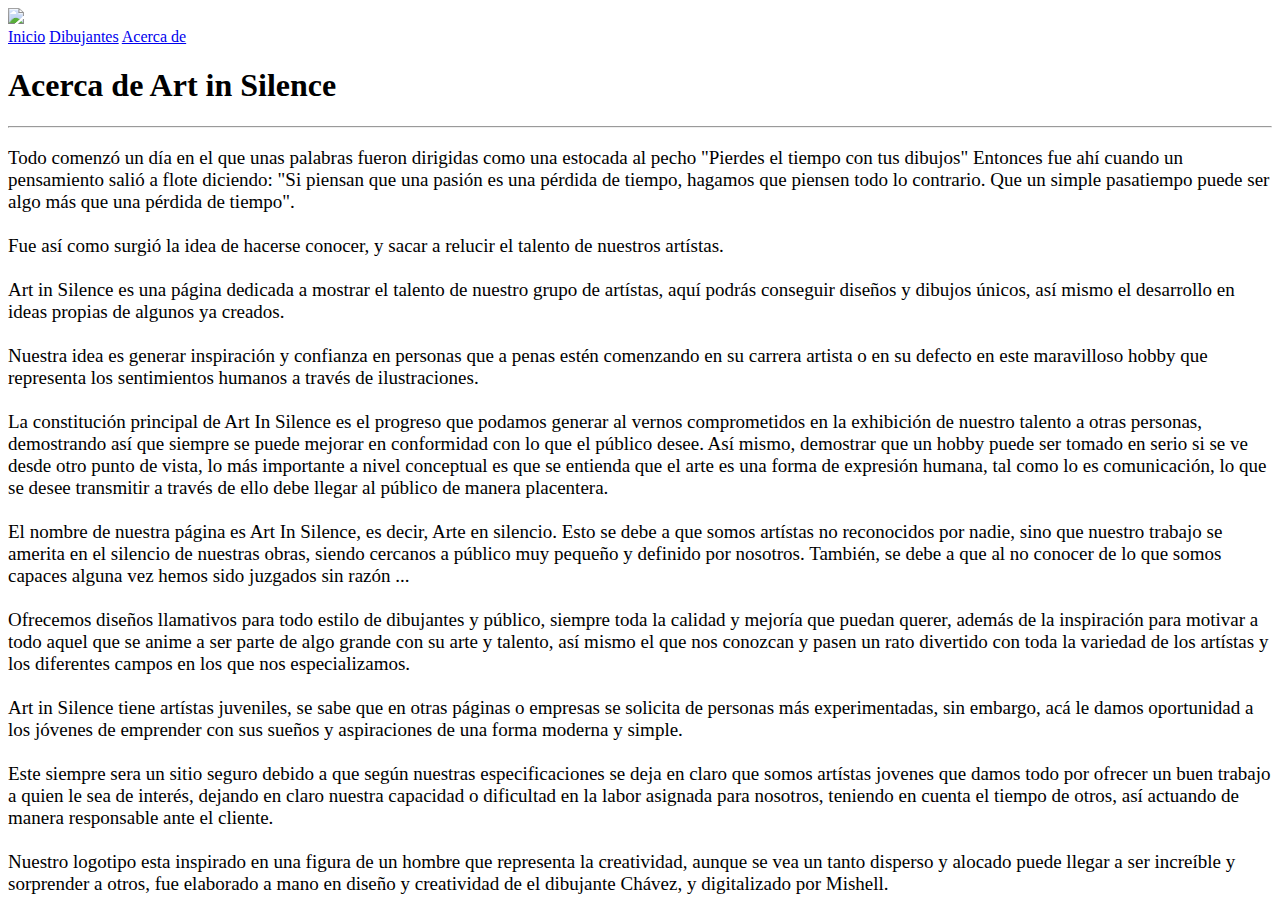
==== acerca.html @ 48843b23 "no message" ====
<!DOCTYPE html>
<html>
	<head>
		<meta charset="utf-8">
		<title>Art in Silence</title>
		<meta name="description" content="Art in Silence el lugar donde podrás encontrar el trabajo de nuestros artistas. Se caracteriza por calidad y compromiso. Dibujos y diseños únicos. ">
		<meta name="keywords" content="anime, dibujos, diseños, art in silence, portfolio, freelancer, fan art, colores, pintura, arte, manga, videojuegos, juegos, sprites,profesionales,diseñadores gráficos">
		<meta name="viewport" content="width=device-width, user-scalable=no, initial-scale=1.0, maximun-scale=1.0, minimum-scale=1.0">	
		<link href="https://fonts.googleapis.com/css?family=Nunito+Sans:400,700&display=swap" rel="stylesheet">
		<link rel="stylesheet" type="text/css" href="css/estilos.css">
		<link rel="shortcut icon" type="x-images/icon" href="img/fav.ico">
		<link rel="stylesheet" type="text/css" href="css/font-awesome.min.css">
		<link rel="shortcut icon" type="x-images/icon" href="img/favicon.ico">
	</head>

	<body>
		<div class="header2" id="header1">
			<nav class="menu">
				<div class="logo1">
					<a href="index.html"><img src="img/logo.png"></a>
					<a href="" class="btn-menu" id="btn-menu"></a>
				</div>

				<div class="enlaces">
					<a href="index.html">Inicio</a>
					<a href="dibujantes.html">Dibujantes</a>
					<a href="acerca.html">Acerca de</a>			
				</div>
			</nav>
		</div>

		<main>
			<article>
				<h1>Acerca de Art in Silence</h1>
				<hr>
				<p style="font-size: 19px;">
					Todo comenzó un día en el que unas palabras fueron dirigidas como una estocada al pecho "Pierdes el tiempo con tus dibujos" Entonces fue ahí cuando un pensamiento salió a flote diciendo: "Si piensan que una pasión es una pérdida de tiempo, hagamos que piensen todo lo contrario. Que un simple pasatiempo puede ser algo más que una pérdida de tiempo".
					<br><br>

					Fue así como surgió la idea de hacerse conocer, y sacar a relucir el talento de nuestros artístas.
					<br><br>
					Art in Silence es una página dedicada a mostrar el talento de nuestro grupo de artístas, aquí podrás conseguir diseños y dibujos únicos, así mismo el desarrollo en ideas propias de algunos ya creados.
					<br><br>
					Nuestra idea es generar inspiración y confianza en personas que a penas estén comenzando en su carrera artista o en su defecto en este maravilloso hobby que representa los sentimientos humanos a través de ilustraciones.
					<br><br>
					La constitución principal de Art In Silence es el progreso que podamos generar al vernos comprometidos en la exhibición de nuestro talento a otras personas, demostrando así que siempre se puede mejorar en conformidad con lo que el público desee. Así mismo, demostrar que un hobby puede ser tomado en serio si se ve desde otro punto de vista, lo más importante a nivel conceptual es que se entienda que el arte es una forma de expresión humana, tal como lo es comunicación, lo que se desee transmitir a través de ello debe llegar al público de manera placentera. 
					<br><br>
					El nombre de nuestra página es Art In Silence, es decir, Arte en silencio. Esto se debe a que somos artístas no reconocidos por nadie, sino que nuestro trabajo se amerita en el silencio de nuestras obras, siendo cercanos a público muy pequeño y definido por nosotros. También, se debe a que al no conocer de lo que somos capaces alguna vez hemos sido juzgados sin razón ...
					<br><br>
					Ofrecemos diseños llamativos para todo estilo de dibujantes y público, siempre toda la calidad y mejoría que puedan querer, además de la inspiración para motivar a todo aquel que se anime a ser parte de algo grande con su arte y talento, así mismo el que nos conozcan y pasen un rato divertido con toda la variedad de los artístas y los diferentes campos en los que nos especializamos.
					<br><br>
					Art in Silence tiene artístas juveniles, se sabe que en otras páginas o empresas se solicita de personas más experimentadas, sin embargo, acá le damos oportunidad a los jóvenes de emprender con sus sueños y aspiraciones de una forma moderna y simple.
					<br><br>
					Este siempre sera un sitio seguro debido a que según nuestras especificaciones se deja en claro que somos artístas jovenes que damos todo por ofrecer un buen trabajo a quien le sea de interés, dejando en claro nuestra capacidad o dificultad en la labor asignada para nosotros, teniendo en cuenta el tiempo de otros, así actuando de manera responsable ante el cliente. 
					<br><br>
					Nuestro logotipo esta inspirado en una figura de un hombre que representa la creatividad, aunque se vea un tanto disperso y alocado puede llegar a ser increíble y sorprender a otros, fue elaborado a mano en diseño y creatividad de el dibujante Chávez, y digitalizado por Mishell.  
				</p>

				
			</article>
		</main>
		<script src="js/jquery.min.js"></script>
		<script src="js/headroom.min.js"></script>
		<script src="js/menu.js"></script>
	</body>
</html>
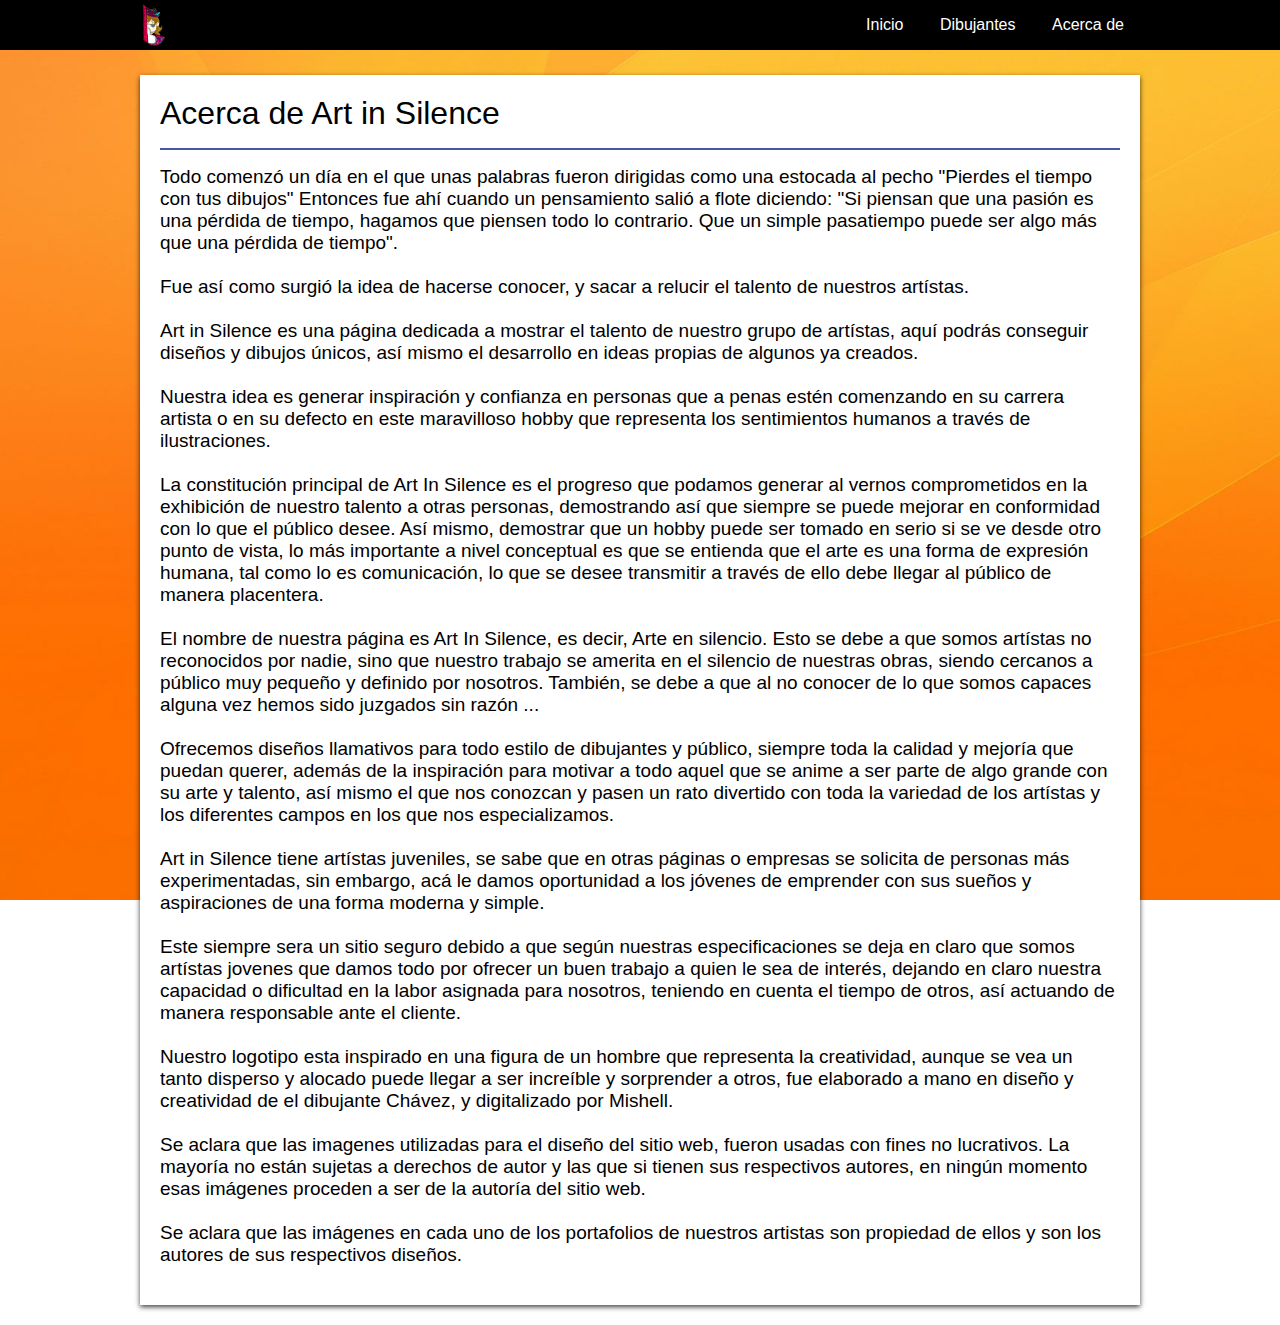
==== commit 2cb7fac4: "Update acerca.html" ====
--- a/acerca.html
+++ b/acerca.html
@@ -53,7 +53,11 @@
 					<br><br>
 					Este siempre sera un sitio seguro debido a que según nuestras especificaciones se deja en claro que somos artístas jovenes que damos todo por ofrecer un buen trabajo a quien le sea de interés, dejando en claro nuestra capacidad o dificultad en la labor asignada para nosotros, teniendo en cuenta el tiempo de otros, así actuando de manera responsable ante el cliente. 
 					<br><br>
-					Nuestro logotipo esta inspirado en una figura de un hombre que representa la creatividad, aunque se vea un tanto disperso y alocado puede llegar a ser increíble y sorprender a otros, fue elaborado a mano en diseño y creatividad de el dibujante Chávez, y digitalizado por Mishell.  
+					Nuestro logotipo esta inspirado en una figura de un hombre que representa la creatividad, aunque se vea un tanto disperso y alocado puede llegar a ser increíble y sorprender a otros, fue elaborado a mano en diseño y creatividad de el dibujante Chávez, y digitalizado por Mishell.
+					<br><br>
+					Se aclara que las imagenes utilizadas para el diseño del sitio web, fueron usadas con fines no lucrativos. La mayoría no están sujetas a derechos de autor y las que si tienen sus respectivos autores, en ningún momento esas imágenes proceden a ser de la autoría del sitio web.
+					<br><br>
+					Se aclara que las imágenes en cada uno de los portafolios de nuestros artistas son propiedad de ellos y son los autores de sus respectivos diseños.
 				</p>
 
 				
@@ -63,4 +67,4 @@
 		<script src="js/headroom.min.js"></script>
 		<script src="js/menu.js"></script>
 	</body>
-</html>+</html>
--- a/css/estilos.css
+++ b/css/estilos.css
@@ -0,0 +1,1613 @@
+* {
+	margin: 0;
+	padding: 0;
+	box-sizing: border-box;
+	-webkit-box-sizing: border-box;
+	-moz-box-sizing: border-box;
+	box-sizing: border-box;
+}
+
+
+body {
+	background: url('../img/init.jpg');
+	background-size: cover;
+	background-attachment: fixed;
+	padding-top:55px; 
+	font-family:'Open Sans',Sans-serif, Arial, Helvetica;
+}
+
+a {
+	text-decoration: none;
+}
+
+/*carrusel de imagenes*/
+
+.titulo {
+    font-size: 40px;
+    font-family: 'Dancing Script', cursive;
+    margin-bottom: 40px;
+    color: #fff;
+}
+
+.subtitulo {
+    margin: 0;
+    color: #000;
+    display: inline;
+    font-size: 50px;
+    font-weight: 500;
+    text-transform: uppercase;
+}
+
+.sabor { 
+    color: #fff;
+    margin: 7px 0;
+    font-size: 50px;
+    font-weight: 600;
+    text-shadow: 2px 2px 1px rgba(0,0,0,0.7);
+    font-family: 'Dancing Script', cursive;
+    margin-top: 0;
+}
+
+.linea-division {
+    width: 80%;
+    height: 2px;
+    background-color: #36221c;
+}
+
+
+/*Materialize*/
+
+.carousel{
+    min-height: 500px;
+}
+
+.carousel .carousel-item{
+    display: flex;
+    flex-direction: column;
+    justify-content: center;
+    align-items: center;
+    user-select: none;
+    background: #ccc;
+    width: 500px;
+    height: 500px;
+}
+
+.carousel .carousel-item img{
+    width: 100%;
+    height: 100%;
+    object-fit: cover;
+    position: absolute;
+    top: 0;
+    left: 0;
+    z-index: -1;
+    border-radius: 15px;
+}
+
+.carousel .indicators .indicator-iten{
+    border-radius: 0;
+    transform: rotate(45deg);
+    margin: 0 15px;
+    background: #36221c;
+}
+
+/*carrusel de imagenes*/
+
+/*Particles*/
+#particles-js{
+  width: 100%;
+  height:100vh; 
+  opacity: 0.9;
+  position: fixed;
+  z-index: -1;
+}
+
+
+
+/*Header*/
+
+.header2{
+	background: #000;
+	position: fixed;
+	z-index: 1500;
+	width: 100%;
+	top: 0;
+
+}
+
+/*Danny*/
+
+.header3{
+	background: url(../img/danny/estresha.jpg);
+	background-size: 580px;
+	position: fixed;
+	z-index: 1500;
+	width: 100%;
+	top: 0;
+
+}
+
+.menu2{
+	width: 90%;
+	max-width: 1000px;
+	margin: auto;
+	display: flex;
+	flex-direction: row;
+	justify-content: space-between;
+	align-items: center;
+}
+
+.menu2 .logo2{
+	display: inline-block;
+	margin-right: 1em;
+
+}
+
+.menu2 .logo2 img{
+	width: 100%; 
+	max-width: 54px;
+	vertical-align: top;
+	height: 42px;
+}
+
+.menu2 .btn-menu2{
+	display: none;
+	color:#fff;
+	text-decoration: none;
+	font-size: 1em;
+}
+
+
+.menu2 .enlaces8{
+	display: inline-block;
+	text-align: right;
+}
+
+.menu2 .enlaces8 a{
+	color: #fff;
+	text-decoration: none;
+	display: inline-block;
+	text-align: center;
+	padding: 1em;
+}
+
+.menu2 .enlaces8 i{
+	margin-right: 5px;
+
+}
+
+.menu2 .enlaces8 a:hover{
+	background:url(../img/danny/cora.jpg);
+	background-size: 90%;
+	color:#000;
+	font-weight: bold;
+}
+
+
+/*Danny*/
+.menu{
+	width: 90%;
+	max-width: 1000px;
+	margin: auto;
+	display: flex;
+	flex-direction: row;
+	justify-content: space-between;
+	align-items: center;
+}
+
+.menu .logo1{
+	display: inline-block;
+	margin-right: 1em;
+
+}
+
+.menu .logo1 img{
+	vertical-align: top;
+	height: 42px;
+}
+
+.menu .btn-menu{
+	display: none;
+	color:#fff;
+	text-decoration: none;
+	font-size: 1em;
+}
+
+.menu .logo1:hover{
+	background: #000; 
+}
+
+.menu .enlaces{
+	display: inline-block;
+	text-align: right;
+}
+
+.menu .enlaces a{
+	color: #fff;
+	text-decoration: none;
+	display: inline-block;
+	text-align: center;
+	padding: 1em;
+}
+
+.menu .enlaces i{
+	margin-right: 5px;
+
+}
+
+.menu .enlaces a:hover{
+	background: #F5B041 ;
+	color:#000;
+	font-weight: bold;
+}
+
+/*Mishi*/
+.menu .enlaces1{
+	display: inline-block;
+	text-align: right;
+}
+
+.menu .enlaces1 a{
+	color: #fff;
+	text-decoration: none;
+	display: inline-block;
+	text-align: center;
+	padding: 1em;
+}
+
+.menu .enlaces1 i{
+	margin-right: 5px;
+
+}
+
+.menu .enlaces1 a:hover{
+	background: #FA58F4;
+	opacity: 0.9;
+	color:#2C3E50;
+	font-weight: bold;
+}
+
+
+/*Danny*/
+
+
+
+/*Mishi*/
+
+/*Adrian*/
+.menu .enlaces2{
+	display: inline-block;
+	text-align: right;
+}
+
+.menu .enlaces2 a{
+	color: #fff;
+	text-decoration: none;
+	display: inline-block;
+	text-align: center;
+	padding: 1em;
+}
+
+.menu .enlaces2 i{
+	margin-right: 5px;
+
+}
+
+.menu .enlaces2 a:hover{
+	background: #899CB2;
+	opacity: 0.7;
+	color:#000;
+	font-weight: bold;
+}
+
+
+/*Adrian*/
+
+/*Bonny*/
+
+/*Adrian*/
+.menu .enlaces3{
+	display: inline-block;
+	text-align: right;
+}
+
+.menu .enlaces3 a{
+	color: #fff;
+	text-decoration: none;
+	display: inline-block;
+	text-align: center;
+	padding: 1em;
+}
+
+.menu .enlaces3 i{
+	margin-right: 5px;
+
+}
+
+.menu .enlaces3 a:hover{
+	background:  #8E44AD;
+	opacity: 0.7;
+	color:#000;
+	font-weight: bold;
+}
+
+
+/*Adrian*/
+	
+/*Bonny*/
+
+/*chavez*/
+
+ .menu .enlaces4{
+	display: inline-block;
+	text-align: right;
+}
+
+.menu .enlaces4 a{
+	color: #fff;
+	text-decoration: none;
+	display: inline-block;
+	text-align: center;
+	padding: 1em;
+}
+
+.menu .enlaces4 i{
+	margin-right: 5px;
+
+}
+
+.menu .enlaces4 a:hover{
+	background:  #28B463 ;
+	opacity: 0.7;
+	color:#000;
+	font-weight: bold;
+}
+
+
+/*chavez*/
+
+/*Vincen*/
+
+.menu .enlaces5{
+	display: inline-block;
+	text-align: right;
+}
+
+.menu .enlaces5 a{
+	color: #fff;
+	text-decoration: none;
+	display: inline-block;
+	text-align: center;
+	padding: 1em;
+}
+
+.menu .enlaces5 i{
+	margin-right: 5px;
+
+}
+
+.menu .enlaces5 a:hover{
+	background:  #3498DB;
+	opacity: 0.7;
+	color:#000;
+	font-weight: bold;
+}
+
+/*Vincen*/
+
+/*Gian*/
+
+.menu .enlaces6{
+	display: inline-block;
+	text-align: right;
+}
+
+.menu .enlaces6 a{
+	color: #fff;
+	text-decoration: none;
+	display: inline-block;
+	text-align: center;
+	padding: 1em;
+}
+
+.menu .enlaces6 i{
+	margin-right: 5px;
+
+}
+
+.menu .enlaces6 a:hover{
+	background:  #FF7CF2;
+	opacity: 0.7;
+	color:#000;
+	font-weight: bold;
+}
+
+
+/*Gian*/
+
+/*Jhony*/
+
+.menu .enlaces7{
+	display: inline-block;
+	text-align: right;
+}
+
+.menu .enlaces7 a{
+	color: #fff;
+	text-decoration: none;
+	display: inline-block;
+	text-align: center;
+	padding: 1em;
+}
+
+.menu .enlaces7 i{
+	margin-right: 5px;
+
+}
+
+.menu .enlaces7 a:hover{
+	background:  #943126;
+	opacity: 0.7;
+	color:#000;
+	font-weight: bold;
+}
+
+/*Jhony*/
+
+
+main{
+	width: 90%;
+	max-width: 1000px;
+	margin: 20px auto;
+	background: #fff;
+	padding: 20px;
+	box-shadow: 0px 2px 5px rgba(0,0,0, 0.75);
+}
+
+main article h1{
+	font-weight: normal;
+	margin-bottom: .5em;
+}
+
+main article hr{
+	margin-bottom: 1em;
+	height: 2px;
+	background: #4357ad;
+	border: none;
+}
+
+main article p{
+	margin-bottom: 1em;
+}
+
+/*Efectos menu*/
+
+.headroom{
+	transition: transform .3s ease;
+
+}
+
+.headroom--pinned{
+	transform: translateY(0%);
+}
+
+.headroom--unpinned{
+	transform: translateY(-100%);
+}
+
+/*Mediaqueries*/
+
+@media screen and (max-width: 700px){
+	header .menu{
+		flex-direction: column; 
+	}
+
+	header .menu .logo1{
+		display: flex;
+		flex-direction: row;
+		justify-content: space-between;
+		width: 100%;
+		padding: 1em;
+
+	}
+
+	header .menu .logo1 .btn-menu{
+		display: inline-block;
+	}
+
+	header .menu .enlaces{
+		width: 100%;
+		display: flex;
+		flex-direction: row;
+		flex-wrap: wrap;
+		justify-content: space-around;
+	}
+}
+
+
+/*header*/
+
+
+.contenedor {
+	width: 90%;
+	max-width: 800px;
+	margin: auto;
+}
+
+
+/* HEADER */
+
+header {
+	padding: 40px 0;
+}
+
+header .logo {
+	margin-top: 35px;
+	text-align: center;
+	margin-bottom: 40px;
+}
+
+header .logo p {
+	margin-top: 35px;
+	color: #283747;
+}
+
+header form {
+	width: 100%;
+	display: flex;
+	justify-content: center;
+	margin-bottom: 20px;
+}
+
+header .barra-busqueda {
+	width: 70%;
+	height: 40px;
+	line-height: 40px;
+	background: #fff;
+	padding: 0 20px;
+	border-radius: 100px;
+	border: none;
+	text-align: center;
+	font-size: 16px;
+}
+
+header .categorias {
+	display: flex;
+	justify-content: center;
+	flex-wrap: wrap;
+}
+
+header .categorias a {
+	color: #566573;
+	margin: 10px 20px;
+	font-size: 18px;
+	font-weight: 700;
+}
+
+header .categorias a.activo {
+	color: #000;
+}
+
+
+
+/*Adrian*/
+header .categorias {
+	display: flex;
+	justify-content: center;
+	flex-wrap: wrap;
+}
+
+header .categorias a {
+	color: #566573;
+	margin: 10px 20px;
+	font-size: 18px;
+	font-weight: 700;
+}
+
+header .categorias a.activo {
+	color: #D5D8DC ;
+}
+/*Adrian*/
+
+
+/* Grid */
+
+
+.grid {
+	position: relative;
+	width: 100%;
+	opacity: 0;
+	transition: opacity 0.5s linear 1s;
+}
+
+.grid.imagenes-cargadas {
+	opacity: 1;
+}
+
+.grid .item {
+	position: absolute;
+	display: block;
+	padding: 0;
+	margin: 10px;
+	width: calc(33.333333% - 20px);
+}
+
+.grid .item-contenido {
+	position: relative;
+}
+
+.grid .item img {
+	width: 100%;
+	cursor: pointer;
+	vertical-align: top;
+}
+
+/* Overlay */
+
+.overlay {
+	position: fixed;
+	top: 0;
+	bottom: 0;
+	left: 0;
+	right: 0;
+	background: rgba(0,0,0,.9);
+	width: 100%;
+	height: 100vh;
+	display: none;
+	align-items: center;
+	justify-content: center;
+	flex-direction: column;
+}
+
+.overlay.activo {
+	display: flex;
+	z-index: 3000;
+}
+
+.overlay img {
+	width: 100%;
+	max-width: 450px;
+	max-height: 600px;
+	height: 100%;
+}
+
+.overlay .descripcion {
+	display: block;
+	background: #fff;
+	padding: 20px;
+	text-align: center;
+	margin-top: 5px;
+	z-index: 1000;
+	border-radius: 10px;
+	max-width: 50%;
+}
+
+.contenedor-img {
+	position: relative;
+}
+
+.overlay #btn-cerrar-popup {
+	background: none;
+	font-size: 20px;
+	color: #fff;
+	border: none;
+	cursor: pointer;
+	position: absolute;
+	right: -20px;
+	top: -20px;
+}
+
+/*Footer*/
+
+footer .redes-sociales{
+	display: flex;
+	align-content: center;
+	justify-content: center;
+	padding: 20px;
+	flex-wrap: wrap;
+
+}
+
+footer .redes-sociales a{
+	display: block;
+	width: 60px;
+	height: 60px;
+	background: #000;
+	color: #fff;
+	margin: 20px;
+	text-align: center;
+	border-radius: 100px;
+	transition: .3s ease all;
+
+}
+
+footer .redes-sociales .twitter {background: #1da1f2;}
+footer .redes-sociales .facebook {background: #3b5998;}
+footer .redes-sociales .instagram {background: #c13584;}
+
+footer .redes-sociales a i {
+	font-size: 20px;
+	line-height: 60px;
+}
+
+footer .contenedor-icono:hover a {
+	animation: icono .5s ease;
+}
+
+@keyframes icono {
+	from {
+		transform: rotate3d(0,0,0,0);
+	}
+	to {
+		transform: rotate3d(0,1,0, 360deg);
+	}
+}
+
+footer .creado-por {
+	margin-bottom: 40px;
+	text-align: center;
+	font-size: 19.5px;
+	color: #1A5276;
+}
+
+footer .creado-por a{ font-weight: bold;}
+footer .creado-por a {color: #000;}
+footer .creado-por a:hover {text-decoration: underline;}
+
+/* Mediaqueries */
+
+@media screen and (max-width: 700px) {
+	.grid .item {
+		width: calc(50% - 20px);
+	}	
+
+	
+
+	header .barra-busqueda {
+		width: 100%;
+	}
+}
+
+
+@media screen and (max-width: 800px){
+	.overlay img{
+		width: calc(50% - 20px);
+		margin-left:calc(50% - 100px); 
+	}
+}
+
+
+@media screen and (max-width: 1000px){
+	.overlay img{
+		width: calc(80% - 20px);
+		margin-left:calc(50% - 100px); 
+	}
+}
+
+/*Parte de la descipción para el diseñador*/
+
+.contenedordescrip {
+	width: 90%;
+	max-width: 700px;
+	margin: auto;
+	height: 100%;
+	display: flex;
+	align-items:center;
+}
+.tarjeta {
+	margin:40px 0;
+	width: 100%;
+	background: #fff;
+	border-radius: 5px;
+	overflow: hidden;
+	z-index: 1000;
+}
+
+/* --------------------------------------- */
+/* ----- Slider Banner */
+/* --------------------------------------- */
+
+.slider_banner {
+	overflow: hidden;
+	z-index: 1000;
+	position: relative;
+}
+
+.slider_banner .banner {
+	position: relative;
+	width: 100%; 
+}
+
+.slider_banner .banner img {
+	vertical-align: top;
+	width: 100%;
+	position: absolute;
+	top: 0;
+	left: 100%;
+}
+
+.slider_banner .flecha-banner {
+	font-size: 35px;
+	line-height: 35px;
+	color: rgba(0,0,0,.2);
+	position: absolute;
+	top:50%;
+	z-index: 1100;
+}
+
+.slider_banner .flecha-banner:hover {
+	color: rgba(0,0,0,.5);
+}
+
+.slider_banner .flecha-banner.anterior {left: 20px;}
+.slider_banner .flecha-banner.siguiente {right: 20px;}
+
+/* --------------------------------------- */
+/* ----- Slider Info */
+/* --------------------------------------- */
+
+.slider_info {
+	text-align: center;
+	overflow: hidden;
+	padding: 20px 0;
+	z-index: 1000;
+	position: relative;
+}
+
+/* Seccion Informacion */
+
+.slider_info .informacion {
+	width: 100%;
+}
+
+.slider_info .informacion article {
+	width: 100%;
+	overflow: hidden;
+	position: relative;
+}
+
+.slider_info .informacion article .slide{
+	background: #fff;
+	width: 100%;
+	left: 100%;
+	padding: 20px 80px;
+	position: absolute;
+}
+/* Slider Flechas */
+
+.slider_info .flecha-info {
+	font-size: 35px;
+	line-height: 35px;
+	color: #e6e6e6;
+	position: absolute;
+	top:50%;
+	z-index: 1000;
+}
+
+.slider_info .flecha-info:hover {
+	color:#2C3E50;
+}
+
+.slider_info .flecha-info.anterior {
+	left: 20px;
+}
+
+.slider_info .flecha-info.siguiente {
+	right: 20px;
+}
+
+
+/* Estilos para los Slide de Info */
+
+.slider_info .informacion .nombre {
+	color: #444444;
+	font-size: 38px;
+	line-height: 38px;
+	font-weight:600;
+	margin-bottom: 16px;
+}
+
+.slider_info .informacion .trabajo {
+	color: #55acee;
+	font-size: 18px;
+	line-height: 18px;
+	margin-bottom: 16px;
+}
+
+.slider_info .informacion .pais {
+	color: #8d8d8d;
+	font-family: 14px;
+	line-height: 14px;
+}
+
+.slider_info .informacion .pais img {
+	position: relative;
+	top:2px;
+	margin-right: 10px;
+}
+
+.slider_info .informacion .texto {
+	color: #55acee;
+	font-size: 18px;
+	line-height: 24px;
+	font-family: 'Cheri';
+}
+
+.slider_info .informacion .subtitulo {
+	color: #444444;
+	font-size: 18px;
+	line-height: 24px;
+	margin-bottom: 16px;
+	
+}
+
+/* Botones Slider Info */
+
+.slider_info .informacion .botones {
+	width: 100%;
+}
+
+.slider_info .informacion .botones span {
+	width: 14px;
+	height: 14px;
+	display: inline-block;
+	margin: 0 10px;
+	border-radius: 50%;
+	background:#e6e6e6;
+}
+
+.slider_info .informacion .botones .active {
+	background: #2C3E50;
+
+}
+
+.flex-caption p{
+	font-family: Lato;
+	position: absolute;
+	top: 50%;
+	text-align: center;
+	width: 100%;
+	font-size: 45px;
+	color: #000;
+	font-weight: bold;
+} 
+
+/*Danny Descripción*/
+
+.contenedordescrip2 {
+	width: 90%;
+	max-width: 700px;
+	margin: auto;
+	height: 100%;
+	display: flex;
+	align-items:center;
+}
+.tarjeta2 {
+	margin:40px 0;
+	width: 100%;
+	background: #fff;
+	border-radius: 5px;
+	overflow: hidden;
+	z-index: 1000;
+}
+
+/* --------------------------------------- */
+/* ----- Slider Banner */
+/* --------------------------------------- */
+
+.slider_banner2 {
+	overflow: hidden;
+	z-index: 1000;
+	position: relative;
+}
+
+
+.slider_banner2 .flecha-banner2 {
+	font-size: 35px;
+	line-height: 35px;
+	color: rgba(0,0,0,.2);
+	position: absolute;
+	top:50%;
+	z-index: 1100;
+}
+
+.slider_banner2 .flecha-banner2:hover {
+	color: rgba(0,0,0,.5);
+}
+
+.slider_banner2 .flecha-banner.anterior2 {left: 20px;}
+.slider_banner2 .flecha-banner.siguiente2 {right: 20px;}
+
+/* --------------------------------------- */
+/* ----- Slider Info */
+/* --------------------------------------- */
+
+.slider_info2 {
+	text-align: center;
+	overflow: hidden;
+	padding: 20px 0;
+	z-index: 1000;
+	position: relative;
+}
+
+/* Seccion Informacion */
+
+.slider_info2 .informacion2 {
+	width: 100%;
+}
+
+.slider_info2 .informacion2 article {
+	width: 100%;
+	overflow: hidden;
+	position: relative;
+}
+
+.slider_info2 .informacion2 article .slide{
+	background: #fff;
+	width: 100%;
+	left: 100%;
+	padding: 20px 80px;
+	position: absolute;
+}
+/* Slider Flechas */
+
+.slider_info2 .flecha-info {
+	font-size: 35px;
+	line-height: 35px;
+	color: #e6e6e6;
+	position: absolute;
+	top:50%;
+	z-index: 1000;
+}
+
+.slider_info2 .flecha-info:hover {
+	color:#2C3E50;
+}
+
+.slider_info2 .flecha-info.anterior {
+	left: 20px;
+}
+
+.slider_info2 .flecha-info.siguiente {
+	right: 20px;
+}
+
+
+/* Estilos para los Slide de Info */
+
+.slider_info2 .informacion2 .nombre {
+	color: #444444;
+	font-size: 38px;
+	line-height: 38px;
+	font-weight:600;
+	margin-bottom: 16px;
+}
+
+.slider_info2 .informacion2 .trabajo {
+	color: #55acee;
+	font-size: 18px;
+	line-height: 18px;
+	margin-bottom: 16px;
+}
+
+.slider_info2 .informacion2 .pais {
+	color: #8d8d8d;
+	font-family: 14px;
+	line-height: 14px;
+}
+
+.slider_info2 .informacion2 .pais img {
+	position: relative;
+	top:2px;
+	margin-right: 10px;
+}
+
+.slider_info2 .informacion2 .texto {
+	color: #55acee;
+	font-size: 18px;
+	line-height: 24px;
+	font-family: 'Cheri';
+}
+
+.slider_info2 .informacion2 .subtitulo {
+	color: #444444;
+	font-size: 18px;
+	line-height: 24px;
+	margin-bottom: 16px;
+	font-family: 'Cheri';
+}
+
+/* Botones Slider Info */
+
+.slider_info2 .informacion2 .botones {
+	width: 100%;
+}
+
+.slider_info2 .informacion2 .botones span {
+	width: 14px;
+	height: 14px;
+	display: inline-block;
+	margin: 0 10px;
+	border-radius: 50%;
+	background:#e6e6e6;
+}
+
+.slider_info2 .informacion2 .botones .active {
+	background: #2C3E50;
+
+}
+
+.flex-caption p{
+	font-family: Lato;
+	position: absolute;
+	top: 50%;
+	text-align: center;
+	width: 100%;
+	font-size: 45px;
+	color: #000;
+	font-weight: bold;
+} 
+
+/*Danny Descripción*/
+
+/*SLIDER */
+
+
+
+@font-face {
+  font-family: 'flexslider-icon';
+  src: url('fonts/flexslider-icon.eot');
+  src: url('fonts/flexslider-icon.eot?#iefix') format('embedded-opentype'), url('fonts/flexslider-icon.woff') 
+  format('woff'), url('fonts/flexslider-icon.ttf') format('truetype'), url('fonts/flexslider-icon.svg#flexslider-icon') format('svg');
+  font-weight: normal;
+  font-style: normal;
+}
+
+.flexslider{
+	width: 100%;
+	position: relative;
+}
+
+.slides{
+	overflow: hidden;
+}
+
+.slides img{
+	width: 100%;
+}
+
+.slides,
+.flex-control-nav,
+.flex-direction-nav {
+  margin: 0;
+  padding: 0;
+  list-style: none;
+}
+
+.flex-control-nav{
+	width: 100%;
+	text-align: center;
+	position: absolute;
+	bottom: 5%;
+	z-index: 999;
+}
+
+.flex-control-nav li{
+	display: inline-block;
+	margin: 0 6px;
+}
+
+.flex-control-nav li a{
+	display: block;
+	background: #777777;
+	width: 12px;
+	height: 12px;
+	border-radius: 12px;
+	text-indent: -9999px;
+}
+
+.flex-control-nav li a:hover{
+	background: #2E2E2E;
+}
+
+.flex-control-nav li a.flex-active{
+	background: #2E2E2E;	
+}
+
+.flex-direction-nav a{
+	display: block;
+	text-decoration: none;
+	position: absolute;
+	top: 50%;
+	z-index: 999;
+	width: 40px;
+	height: 40px;
+	overflow: hidden;
+	opacity: 0;
+	-webkit-transition: all 0.3s ease-in-out;
+  -moz-transition: all 0.3s ease-in-out;
+  -ms-transition: all 0.3s ease-in-out;
+  -o-transition: all 0.3s ease-in-out;
+  transition: all 0.3s ease-in-out;
+}
+
+.flex-direction-nav .flex-prev{
+	left: 0;
+}
+
+.flex-direction-nav .flex-next{
+	right: 0;
+}
+
+.flex-direction-nav a:before {
+  font-family: "flexslider-icon";
+  font-size: 40px;
+  display: inline-block;
+  content: '\f001';
+  color: #fff;
+  text-shadow: 1px 1px 0 rgba(255, 255, 255, 0.3);
+}
+.flex-direction-nav a.flex-next:before {
+  content: '\f002';
+}
+
+.flex-caption p{
+	font-family: Lato;
+	position: absolute;
+	top: 50%;
+	text-align: center;
+	width: 100%;
+	font-size: 45px;
+	color: #fff;
+	font-weight: bold;
+}
+
+.flexslider:hover .flex-direction-nav .flex-prev{
+	opacity: 0.7;
+	left: 10px;
+}
+
+.flexslider:hover .flex-direction-nav .flex-prev:hover{
+	opacity: 1;
+}
+
+.flexslider:hover .flex-direction-nav .flex-next{
+	opacity: 0.7;
+	right: 10px;
+}
+
+.flexslider:hover .flex-direction-nav .flex-next:hover{
+	opacity: 1;
+}
+
+@media screen and (max-width: 500px){
+	.slides img{
+		height: calc(90% 20px); 
+	}
+}
+
+
+/*Tarjeta de 3D*/
+
+.contenedor2 {
+	max-width: 1200px;
+	margin:50px auto;
+	display: flex;
+	flex-direction: row;
+	flex-wrap: wrap;
+	justify-content: center;
+}
+
+.contenedor_tarjeta {
+	margin: 20px;
+}
+
+.contenedor_tarjeta a {
+	display: inline-block;
+}
+
+.contenedor_tarjeta:hover figure {
+	transform: perspective(600px) rotateY(180deg);
+	-webkit-box-shadow: 0px 2px 10px 2px rgba(0,0,0,0.25);
+	-moz-box-shadow: 0px 2px 10px 2px rgba(0,0,0,0.25);
+	box-shadow: 0px 2px 10px 2px rgba(0,0,0,0.25);
+}
+
+.contenedor_tarjeta:hover figure img {
+	/* Si queremos podemos aplicar un efecto blur a nuestra imagen al girar */
+	/*filter:blur(2px);*/
+}
+
+figure {
+	width: 300px;
+	height: 350px;
+	margin:0;
+	position: relative;
+	transition: all ease .5s;
+	transform-style: preserve-3d;
+	/* Nota:
+		Establecemos que la imagen tendra una rotacion de 0grados al inicio porque si no
+		ponemos esta propiedad nos da un poco de problemas en algunos navegadores al pasar el cursor.
+	*/
+	transform: perspective(600px) rotateY(0deg);
+}
+
+figure .frontal,
+figure .trasera {
+	width: 100%;
+	height: 100%;
+	border-radius: 5px;
+	transition: all ease .5s;
+}
+
+figure .frontal {
+	display: block;
+	background: #000;
+
+	/* Podemos ocultar la imagen al da la vuelta si lo queremos */
+	/*backface-visibility: hidden;*/
+}
+
+figure .trasera {
+	position: absolute;
+	top: 0;
+	padding: 20px;
+	color: #fff;
+	transform: perspective(600px) rotateY(180deg);
+	backface-visibility: hidden;
+	overflow: auto;
+}
+
+.contenedor_tarjeta:nth-child(1) figure .trasera{
+	background: rgba(223,234,241,0.7);
+	background: -moz-linear-gradient(top, rgba(223,234,241,0.7) 0%, rgba(15,99,144,1) 100%);
+	background: -webkit-gradient(left top, left bottom, color-stop(0%, rgba(223,234,241,0.7)), color-stop(100%, rgba(15,99,144,1)));
+	background: -webkit-linear-gradient(top, rgba(223,234,241,0.7) 0%, rgba(15,99,144,1) 100%);
+	background: -o-linear-gradient(top, rgba(223,234,241,0.7) 0%, rgba(15,99,144,1) 100%);
+	background: -ms-linear-gradient(top, rgba(223,234,241,0.7) 0%, rgba(15,99,144,1) 100%);
+	background: linear-gradient(to bottom, rgba(223,234,241,0.7) 0%, rgba(15,99,144,1) 100%);
+	filter: progid:DXImageTransform.Microsoft.gradient( startColorstr='#dfeaf1', endColorstr='#0f6390', GradientType=0 );
+}
+
+.contenedor_tarjeta:nth-child(2) figure .trasera{
+	background: rgba(251,232,202,0.7);
+	background: -moz-linear-gradient(top, rgba(251,232,202,0.7) 0%, rgba(25,44,72,1) 100%);
+	background: -webkit-gradient(left top, left bottom, color-stop(0%, rgba(251,232,202,0.7)), color-stop(100%, rgba(25,44,72,1)));
+	background: -webkit-linear-gradient(top, rgba(251,232,202,0.7) 0%, rgba(25,44,72,1) 100%);
+	background: -o-linear-gradient(top, rgba(251,232,202,0.7) 0%, rgba(25,44,72,1) 100%);
+	background: -ms-linear-gradient(top, rgba(251,232,202,0.7) 0%, rgba(25,44,72,1) 100%);
+	background: linear-gradient(to bottom, rgba(251,232,202,0.7) 0%, rgba(25,44,72,1) 100%);
+	filter: progid:DXImageTransform.Microsoft.gradient( startColorstr='#fbe8ca', endColorstr='#192c48', GradientType=0 );
+}
+
+.contenedor_tarjeta:nth-child(3) figure .trasera{
+	background: rgba(95,58,53,0.7);
+	background: -moz-linear-gradient(top, rgba(95,58,53,0.7) 0%, rgba(221,32,47,1) 100%);
+	background: -webkit-gradient(left top, left bottom, color-stop(0%, rgba(95,58,53,0.7)), color-stop(100%, rgba(221,32,47,1)));
+	background: -webkit-linear-gradient(top, rgba(95,58,53,0.7) 0%, rgba(221,32,47,1) 100%);
+	background: -o-linear-gradient(top, rgba(95,58,53,0.7) 0%, rgba(221,32,47,1) 100%);
+	background: -ms-linear-gradient(top, rgba(95,58,53,0.7) 0%, rgba(221,32,47,1) 100%);
+	background: linear-gradient(to bottom, rgba(95,58,53,0.7) 0%, rgba(221,32,47,1) 100%);
+	filter: progid:DXImageTransform.Microsoft.gradient( startColorstr='#5f3a35', endColorstr='#dd202f', GradientType=0 );
+}
+
+
+figure .trasera .titulo {
+	color: #fff;
+	font-weight: normal;
+	margin-bottom: 20px;
+	font-family: 'Roboto', sans-serif;
+	font-size: 24px;
+}
+
+figure .trasera hr {
+	height: 2px;
+	background: #fff;
+	border: none;
+	margin-bottom: 20px;
+	opacity: .5;
+}
+
+figure .trasera p {
+	font-family: 'Open Sans', sans-serif;
+	line-height: 22px;
+	font-size: 14px;
+}
+
+@media screen and (max-width: 992px) { 
+	figure .trasera {
+		/*position: relative;*/
+		backface-visibility:visible;
+		transform: perspective(600px) rotateY(0deg);
+	}
+
+	.contenedor_tarjeta:hover figure {
+		transform: perspective(600px) rotateY(0deg);	
+	}
+
+}
+
+/*Redes sociales*/
+
+
+
+.social {
+	position: fixed; /* Hacemos que la posición en pantalla sea fija para que siempre se muestre en pantalla*/
+	left: 0; /* Establecemos la barra en la izquierda */
+	top: 250px; /* Bajamos la barra 200px de arriba a abajo */
+	z-index: 2000; /* Utilizamos la propiedad z-index para que no se superponga algún otro elemento como sliders, galerías, etc */
+}
+ 
+	.social ul {
+		list-style: none;
+	}
+ 
+	.social ul li a {
+		display: inline-block;
+		width:45px; 
+		height:45px; 
+		color:#fff;
+		background: #000;
+		padding: 10px 15px;
+		text-decoration: none;
+		-webkit-transition:all 500ms ease;
+		-o-transition:all 500ms ease;
+		transition:all 500ms ease; /* Establecemos una transición a todas las propiedades */
+	}
+ 
+	.social ul li .icon-facebook {background:#3b5998;} /* Establecemos los colores de cada red social, aprovechando su class */
+	.social ul li .icon-twitter {background: #00abf0;}
+	.social ul li .icon-googleplus {background: #c13584;}
+	.social ul li .icon-pinterest {background: #ae181f;}
+	.social ul li .icon-mail {background: #666666;}
+ 
+	.social ul li a:hover {
+		background: #000; /* Cambiamos el fondo cuando el usuario pase el mouse */
+		padding: 10px 30px; /* Hacemos mas grande el espacio cuando el usuario pase el mouse */
+	}
+
+
+	/*Inicio del menú desplegable*/
+
+.menu_desplegable {
+	margin:auto;
+	margin-top: 20px;
+	margin-bottom:10px; 
+    width:90%;
+    max-width: 675px;
+    overflow: hidden;
+    height: 150px;
+    position: relative;
+}
+
+.nav_menu_desplegable {
+    top:-20px;
+    position: absolute;
+    left:0;
+    right:0;
+	margin:20px auto;
+	max-width:600px;
+	width:80%;
+}
+
+.nav_menu_desplegable ul {
+	list-style:none;
+}
+
+.nav_menu_desplegable > ul {
+	display:table;
+	border-radius:10px; 
+	width:100%;
+	background:#000;
+	position:relative;
+}
+
+.nav_menu_desplegable > ul li {
+	display:table-cell;
+}
+
+
+/*Colores*/
+.nav_menu_desplegable ul li .primero:hover{
+	background:url(../img/coramish.png) #FAA0F4;
+	background-size:60px;
+	width:90%;
+	max-width:800px;
+	max-height:100px;
+	background-repeat:no-repeat;
+	background-position:center;   
+}
+
+.nav_menu_desplegable ul li .segundo:hover{
+	background:url(../img/estrella.png) #2E4053; 
+	background-size:60px;
+	width:90%;
+	max-width:800px;
+	max-height:100px;  
+	background-repeat:no-repeat;
+	background-position:center;
+}
+
+.nav_menu_desplegable ul li .tercero:hover{
+	background:url(../img/danny/rosa.png) #D7BDE2;
+	background-size:60px;
+	width:90%;
+	max-width:800px;
+	max-height:100px;  
+	background-repeat:no-repeat;
+	background-position:center;
+}
+
+.nav_menu_desplegable ul li .cuarto:hover{
+	background:url(../img/usagi.png) #7D3C98;
+	background-size:60px;
+	width:90%;
+	max-width:800px;
+	max-height:100px;  
+	background-repeat:no-repeat;
+	background-position:center;
+}
+
+.nav_menu_desplegable ul li .quinto:hover{
+	background:url(../img/robot.png) #2E86C1;
+	background-size:60px;
+	width:90%;
+	max-width:800px;
+	max-height:100px;  
+	background-repeat:no-repeat;
+	background-position:center;
+}
+
+
+
+.nav_menu_desplegable ul li .septimo:hover{
+	background:url(../img/florgian1.png) #F1948A ;
+	background-size:60px;
+	width:90%;
+	max-width:800px;
+	max-height:100px;  
+	background-repeat:no-repeat;
+	background-position:center;
+}
+
+.nav_menu_desplegable ul li .octavo:hover{
+	background:url(../img/ban.png) #C0392B;
+	background-size:60px;
+	width:100%;
+	max-width:800px;
+	max-height:100px;  
+	background-repeat:no-repeat;
+	background-position:center;
+}
+
+
+
+/*Fin del menu desplegable*/
+
+/*Diseño de un div*/
+
+.artistas{
+	
+	padding: 20px 10px;
+	background:url(../img/Black.jpg);
+	background-size: 550px;
+	width: 100%;
+	margin: auto;
+	max-width: 700px;
+	height: 200px;
+	border-radius: 15px;
+	color: #ECF0F1;
+}
+
+.artistas p{
+	margin-top: 55px;
+	justify-content: center;
+	text-align: center;
+	font-size: 25px;
+	font-weight: bold;
+	font-family: 'Cheri';
+}
+
+/*Imagenes Mish*/
+
+
+
